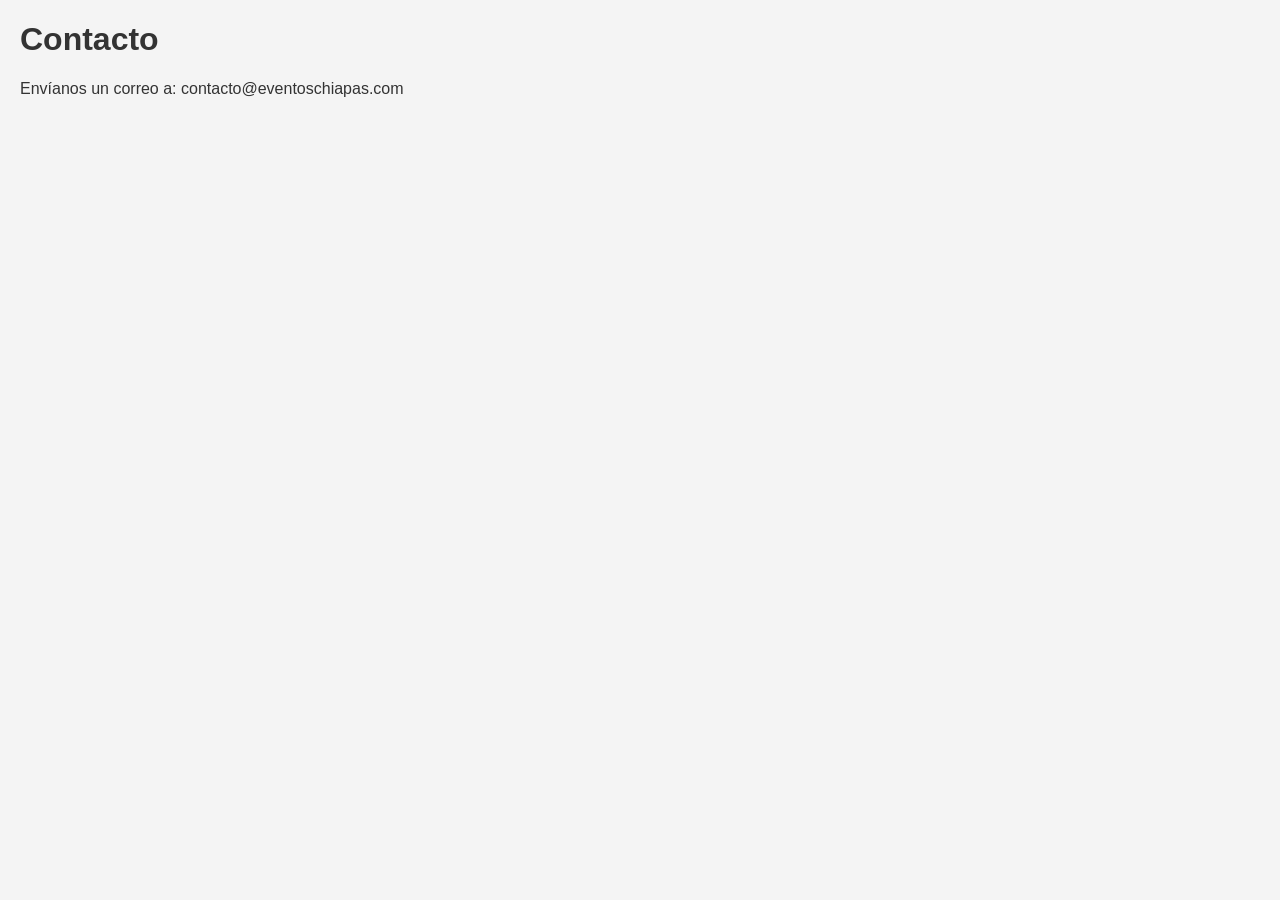
==== contacto.html @ 0c01cc3e "Estructura inicial del sitio web" ====
<!DOCTYPE html>
<html lang="es">
<head>
    <meta charset="UTF-8">
    <title>Eventos Chiapas - Contacto</title>
    <link rel="stylesheet" href="css/style.css">
</head>
<body>
    <h1>Contacto</h1>
    <p>Envíanos un correo a: contacto@eventoschiapas.com</p>
</body>
</html>
---- css/style.css ----
body {
    font-family: Arial, sans-serif;
    margin: 20px;
    background-color: #f4f4f4;
    color: #333;
}
header {
    background: #0056b3;
    color: white;
    padding: 10px;
}
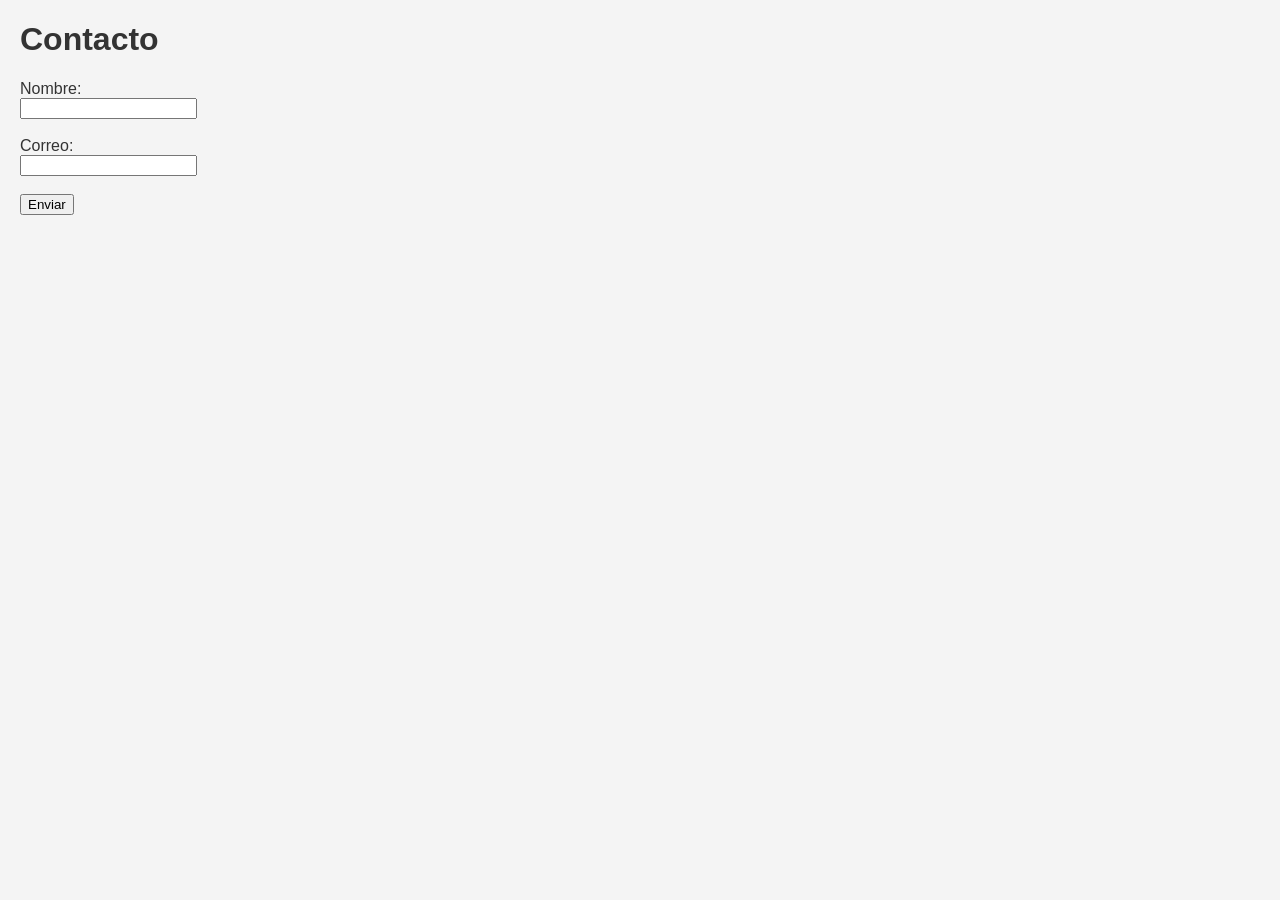
==== commit 65a4fd98: "feat: agregar formulario de contacto en contacto.html" ====
--- a/contacto.html
+++ b/contacto.html
@@ -7,6 +7,12 @@
 </head>
 <body>
     <h1>Contacto</h1>
-    <p>Envíanos un correo a: contacto@eventoschiapas.com</p>
+    <form id="form-contacto">
+        <label for="nombre">Nombre:</label><br>
+        <input type="text" id="nombre" required><br><br>
+        <label for="email">Correo:</label><br>
+        <input type="email" id="email" required><br><br>
+        <button type="submit">Enviar</button>
+    </form>
 </body>
 </html>
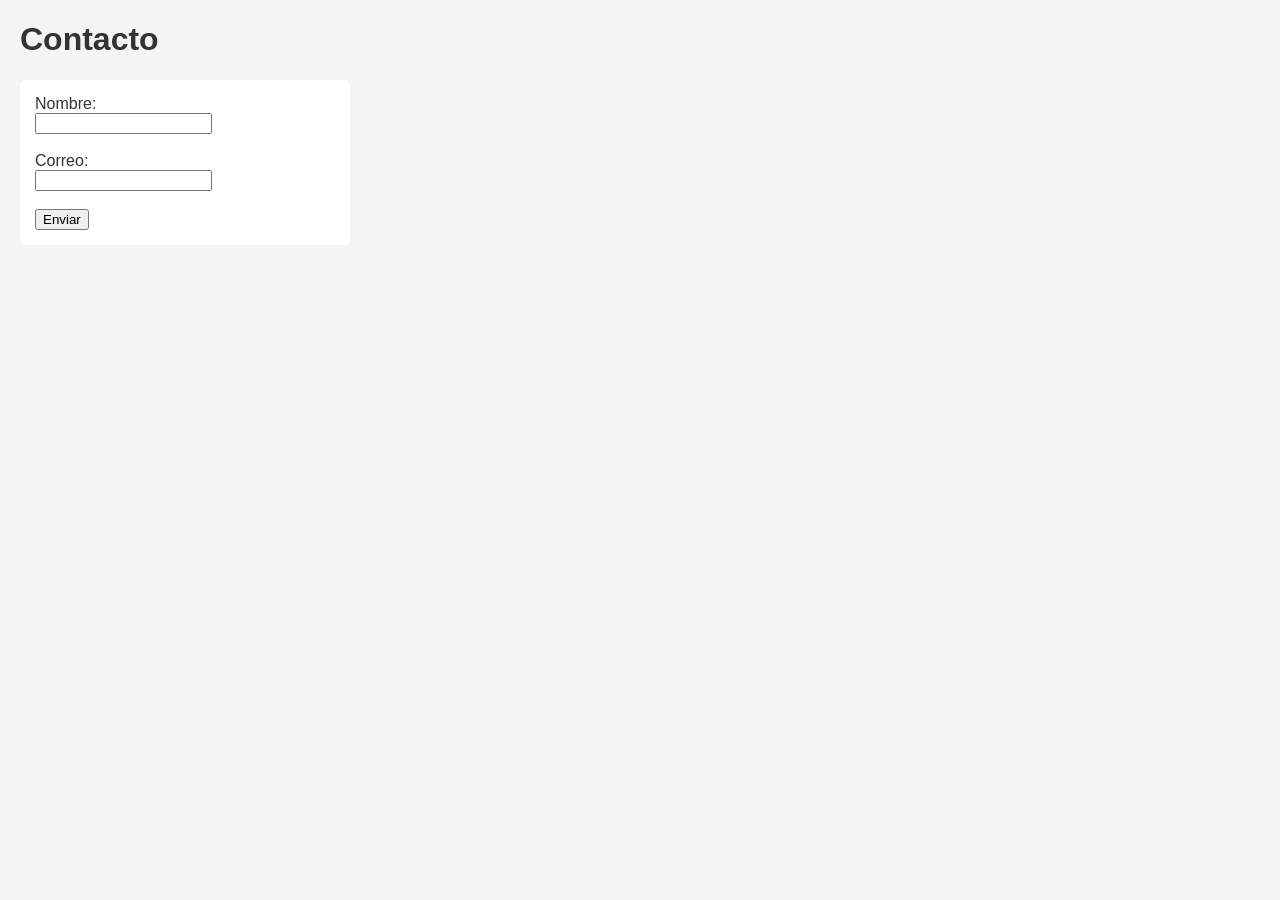
==== commit 7f82de23: "feat: agregar formulario de contacto en contacto.html" ====
--- a/contacto.html
+++ b/contacto.html
@@ -15,4 +15,4 @@
         <button type="submit">Enviar</button>
     </form>
 </body>
-</html>+</html>
--- a/css/style.css
+++ b/css/style.css
@@ -8,4 +8,10 @@
     background: #0056b3;
     color: white;
     padding: 10px;
+}
+form {
+    background: #fff;
+    padding: 15px;
+    border-radius: 5px;
+    max-width: 300px;
 }
